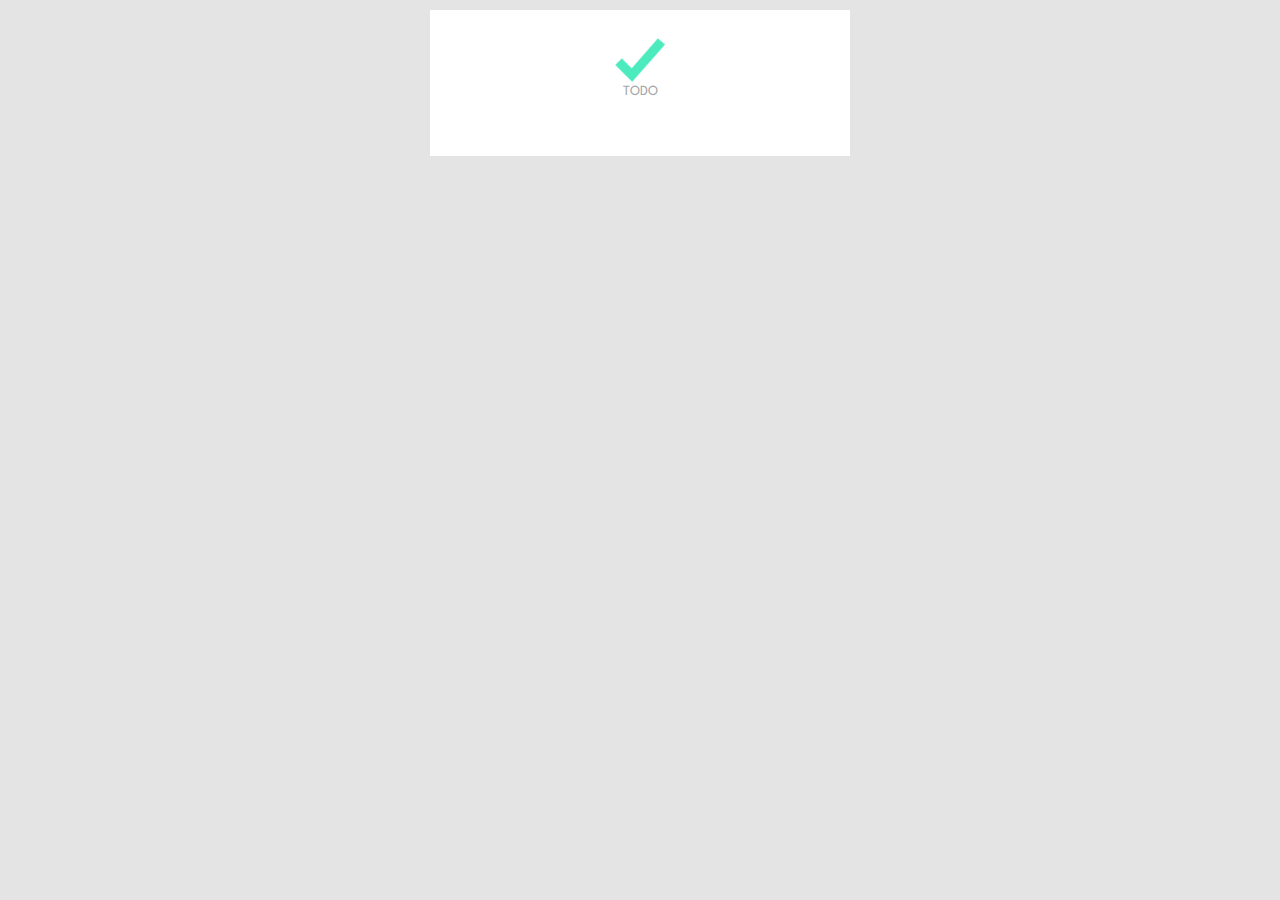
==== index.html @ 3a2cb117 "add task & view task list working" ====
<!DOCTYPE html>
<html lang="en">
<head>
    <meta charset="UTF-8">
    <meta http-equiv="X-UA-Compatible" content="IE=edge">
    <meta name="viewport" content="width=device-width, initial-scale=1.0">
    <link rel="stylesheet" type="text/css" href="/public/css/style.css" />

<link rel="icon" type="image/png" sizes="32x32" href="/public/assets/favicon-32x32.png">
    <link href="https://fonts.googleapis.com/css2?family=Spartan:wght@100;300;400;500;600&display=swap" rel="stylesheet">

    <title>Claudia To Do</title>
</head>
<body onload="viewTasks()">
	<div class="container">
        <div class="logo">
            <img src="public/assets/android-chrome-256x256.png" alt="" width="50px" height="50px">
        </div>
		<h2 class="siteText">TODO</h2>
       

        <div id="taskView">
           
                
         
        </div>
		

	</div>

</body>

<script type="text/javascript" src="/public/js/main.js"></script>
</html>
---- public/css/style.css ----
/* Basic Style */
/* color
blue -#4fc1e8
yellow- #face53
green - #a0d568
purple - #ac92eb
red - ed5564
brand - 57ebc1
grey - #e0e2e2
dark grey - #707070

*/

html, body, div, span, applet, object, iframe,
h1, h2, h3, h4, h5, h6, p, blockquote, pre,
a, abbr, acronym, address, big, cite, code,
del, dfn, em, img, ins, kbd, q, s, samp,
small, strike, strong, sub, sup, tt, var,
b, u, i, center,
dl, dt, dd, ol, ul, li,
fieldset, form, label, legend,
table, caption, tbody, tfoot, thead, tr, th, td,
article, aside, canvas, details, embed, 
figure, figcaption, footer, header, hgroup, 
menu, nav, output, ruby, section, summary,
time, mark, audio, video {
	margin: 0;
	padding: 0;
	border: 0;
	font-size: 100%;
	font: inherit;
	vertical-align: baseline;
}

body {
	background: #fff;
	color: #707070;
	font-family: 'Spartan', sans-serif;
	background-color:#e4e4e4;
}

.container {
	display: block;
	width: 400px;
	margin: 10px auto 100px;
	background-color:#fff;
	padding:0px 10px 10px 10px;
	
    
}

h2.siteText {
	text-align:center;
	color: #a6a7a7;
	margin-bottom:0px;
    font-variant: small-caps;
    font-size: 14px;
   
   
}
.borderBottom{
    border-bottom: #a6a7a7 solid 2px;
}

ul {
	margin: 0;
	padding: 0;
}

li * {
	float: left;
}

li,
h3 {
	clear: both;
	list-style: none;
}

/* Heading */
.logo{
    width: 100%;
    display: grid;
}
.logo img{
    margin:0 auto;
    padding-top: 25px;
}

h3,
label[for='new-task'] {
	color: #a6a7a7;
	font-weight: 700;
	font-size: 15px;
	border-bottom: 2px solid #a6a7a7;
	padding: 20px 0 10px;
	margin: 0;
	text-transform: uppercase;
}
/*
input,
button {
	outline: none;
}

button {
	background: none;
	border: 0px;
	color: #888;
	font-size: 15px;
	width: 60px;
	margin: 10px 0 0;
	font-family: Lato, sans-serif;
	cursor: pointer;
}

button:hover {
	color: #333;
}



input, textarea{
    border: none;
    margin-top: 1.5em;
}
input[type="text"], select {
	margin: 5px;
	font-size: 18px;
	line-height: 18px;
	height: 18px;
	padding: 10px;
	font-weight: 300;
	background: #fff;
	
	color: #888;
}

textarea{
	margin: 5px;
	font-size: 16px;
	line-height: 18px;
	width: 250px ;
	padding: 10px;
	font-weight:100;
	background: #fff;
	border: #a6a7a7 solid 1px;
	color: #888;
}

input[type="text"]:focus , input::placeholder, textarea::placeholder{
	color: #a6a7a7;
    font-weight: 300;
}


/* New Task 
form{
    width:90%;
    margin-top: 2em;

}

.details{
    position: absolute;
    top: 40%;
    transform: translateY(-30%);
    width: 100%;
}
.details span{
    margin: 0 auto;
}

label[for='new-task'] {
	display: block;
	margin: 0 0 20px;
}

input#new-task {
	float: left;
	width: 250px;
    border-bottom: #a6a7a7 solid 1px;
}

 button:hover {
	color: #4deabd;
}


/* Task list 

li {
	overflow: hidden;
	padding: 20px 0;
	border-bottom: 1px solid #eee;
}

li > input[type="checkbox"] {
	margin: 0 10px;
	position: relative;
	top: 15px;
}

li > label {
	font-size: 18px;
	line-height: 40px;
	width: 237px;
	padding: 0 0 0 11px;
}

li > input[type="text"] {
	width: 226px;
}

li > .delete:hover {
	color: #CF2323;
}


/* Completed 

#completed-tasks label {
	text-decoration: line-through;
	color: #a0a0a0;
}


/* Edit Task 

ul li input[type=text] {
	display: none;
}

ul li.editMode input[type=text] {
	display: block;
}

ul li.editMode label {
	display: none;
}

/* CATEGORIES */

div#taskView{
    margin-top:3em;
 
}
div#taskView div{
    margin:0 auto;
    margin-bottom: 2em;
    width: 90%;
}
div#taskView h2{
    font-size:16px;
    font-weight: 400;
    text-transform: uppercase;
}
.blue h2 {color:#4fc1e8;}
#completed-tasks label {
	text-decoration: line-through;
	color:#4fc1e8
}
.yellow h2 {color:#face53;}
.green h2{color: #a0d568;}
.purple h2 {color:#ac92eb;}
.red h2 { color:#ed5564;}

.hr{
    
    border-top: 1px solid #e0e2e2;
    margin-bottom: 2em;
}

/* 
li > input[type="checkbox"] {
    appearance: none;
	margin: 0 10px;
	position: relative;
	height: 20px;
  width: 20px;
  
} */
.checkbox {
    display: inline-flex;
    cursor: pointer;
    position: relative;
    width: 100%;
    margin-bottom: 1.5em;
    font-size: 14px;
}

li > input:active {
    border: 2px solid #a6a7a7;
}

.checkbox > span {
    color: #a6a7a7;
    padding: 0.5rem 0.25rem;
}

li > input[type=checkbox] {
    height: 20px;
    width: 20px;
    -webkit-appearance: none;
    -moz-appearance: none;
    -o-appearance: none;
    appearance: none;
    border: 1px solid #a6a7a7;
    border-radius: 4px;
    outline: none;
    transition-duration: 0.3s;
    background-color: none;
   
    cursor: pointer;
    
  } 

 .yellow > input:checked {
    border: 1px solid #41B883;
    background-color: #34495E;
}
li > input[type=checkbox]:checked.yellow-checkmark  {
    content: '\2713';
    display: block;
    text-align: center;
    color: #face53;
   
    
  }
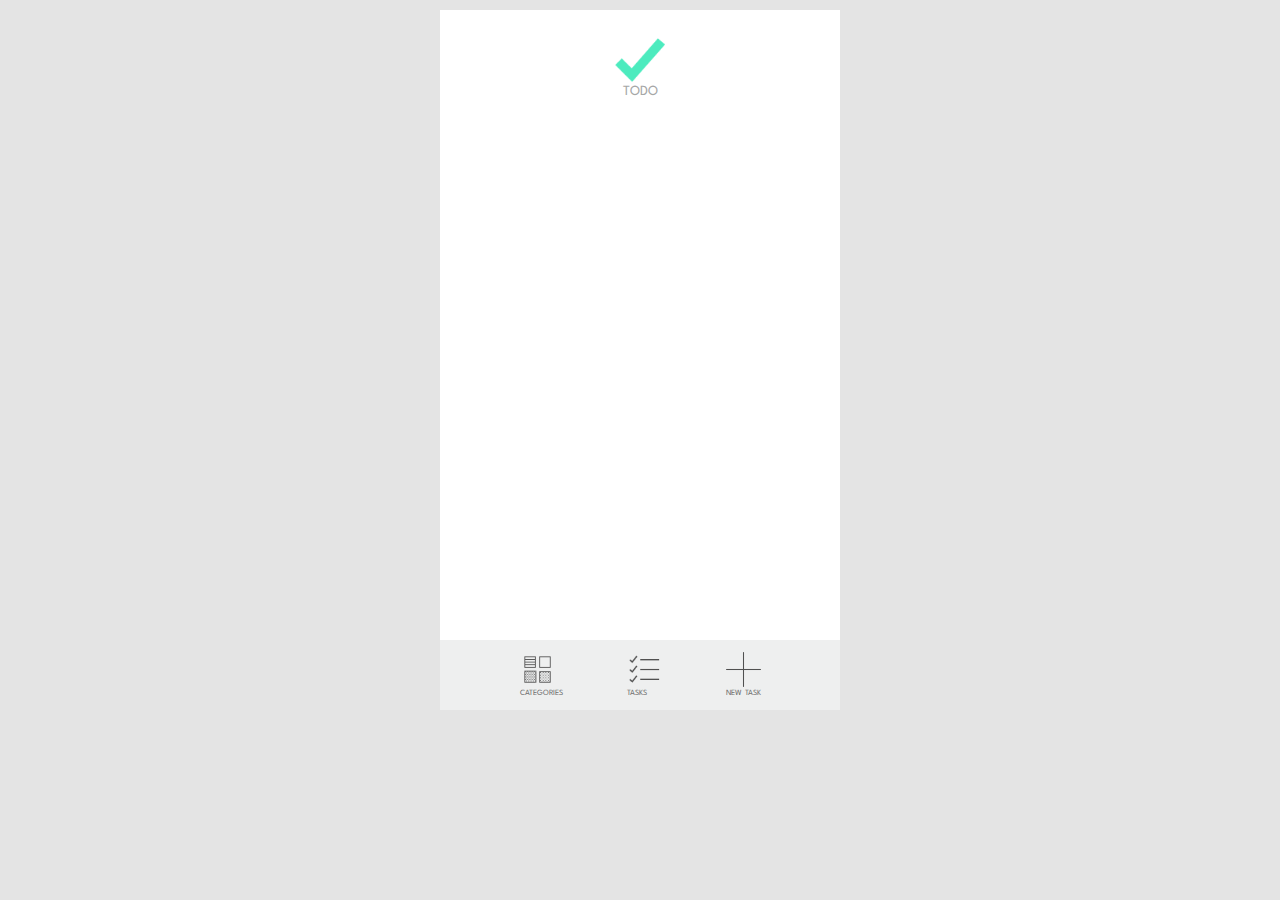
==== commit 634d0a10: "updates" ====
--- a/index.html
+++ b/index.html
@@ -12,22 +12,52 @@
     <title>Claudia To Do</title>
 </head>
 <body onload="viewTasks()">
+
 	<div class="container">
+        
+        <!-- header -->
         <div class="logo">
             <img src="public/assets/android-chrome-256x256.png" alt="" width="50px" height="50px">
         </div>
 		<h2 class="siteText">TODO</h2>
        
+         
+        <div id="taskView">
+        </div>
 
-        <div id="taskView">
-           
-                
-         
-        </div>
-		
+        <!-- bottom nav -->
+        <div id="nav">
+            <nav>
+                 <ul>
+                    <li>
+                        <a class="nav-item" href="#">
+                            <img src="public/assets/category.png" class="icon">
+                            <br>
+                            <span>categories</span>
+                        </a>
+                    </li>
+                    <li>
+                        <a class="nav-item" href="#">
+                            <img src="public/assets/list.png" class="icon">
+                            <br>
+                            <span>tasks</span>
+                        </a>
+                    </li>
+                    <li>
+                        <a class="nav-item" href="#">
+                            <img src="public/assets/add2.png" class="icon">
+                            <br>
+                            <span>new task</span>
+                        </a>
+                    </li>
+                </ul>
+            </nav>
+        </div>  <!--  end nav -->
+	       
+</div>
 
-	</div>
 
+   
 </body>
 
 <script type="text/javascript" src="/public/js/main.js"></script>
--- a/public/css/style.css
+++ b/public/css/style.css
@@ -44,8 +44,9 @@
 	width: 400px;
 	margin: 10px auto 100px;
 	background-color:#fff;
-	padding:0px 10px 10px 10px;
 	
+	min-height: 700px;
+    position: relative;
     
 }
 
@@ -97,6 +98,54 @@
 	margin: 0;
 	text-transform: uppercase;
 }
+
+/* =================================
+        NAVIGATION
+==================================*/
+
+div#nav{
+    width: 400px;
+    position: absolute;
+    bottom: 0;
+}
+nav{
+    
+    background-color: #eeefef;
+
+    display: flex;
+    justify-content: space-around;
+    background-color: #eeefef;
+    padding: 12px;
+   
+    /* width: 480px; */
+}
+nav ul{
+    margin: 0 auto;
+}
+nav ul li{
+    display: inline;
+    
+}
+nav a {
+    text-decoration: none;
+    margin-left: 2em;
+    margin-right: 2em;
+    align-items: center;
+}
+nav span{
+    font-variant: small-caps;
+    font-size: 12px;
+    color:#707070;
+    text-align: center;
+}
+img.icon{
+    width: 35px;
+    height: 35px;
+    display: block;
+    margin: bottom 0.5em;
+
+}
+
 /*
 input,
 button {
@@ -239,37 +288,6 @@
 	display: none;
 }
 
-/* CATEGORIES */
-
-div#taskView{
-    margin-top:3em;
- 
-}
-div#taskView div{
-    margin:0 auto;
-    margin-bottom: 2em;
-    width: 90%;
-}
-div#taskView h2{
-    font-size:16px;
-    font-weight: 400;
-    text-transform: uppercase;
-}
-.blue h2 {color:#4fc1e8;}
-#completed-tasks label {
-	text-decoration: line-through;
-	color:#4fc1e8
-}
-.yellow h2 {color:#face53;}
-.green h2{color: #a0d568;}
-.purple h2 {color:#ac92eb;}
-.red h2 { color:#ed5564;}
-
-.hr{
-    
-    border-top: 1px solid #e0e2e2;
-    margin-bottom: 2em;
-}
 
 /* 
 li > input[type="checkbox"] {
@@ -280,6 +298,41 @@
   width: 20px;
   
 } */
+
+
+
+/* =================================
+            GENERAL LIST ITEM
+==================================*/
+/* CATEGORIES */
+
+div#taskView{
+    margin-top:3em;
+ 
+}
+div.categoryList{
+    margin:0 auto;
+    margin-bottom: 2em;
+    width: 90%;
+}
+div#taskView h2{
+    font-size:14px;
+    font-weight: 400;
+    text-transform: uppercase;
+}
+
+/* #completed-tasks label {
+	text-decoration: line-through;
+	color:#4fc1e8
+} */
+
+.hr{
+    
+    border-top: 1px solid #e0e2e2;
+    margin-bottom: 2em;
+}
+
+/* check boxes */
 .checkbox {
     display: inline-flex;
     cursor: pointer;
@@ -295,10 +348,216 @@
 
 .checkbox > span {
     color: #a6a7a7;
-    padding: 0.5rem 0.25rem;
-}
-
-li > input[type=checkbox] {
+    padding: 0.5rem 1rem;
+}
+    .checkbox > input {
+        height: 25px;
+        width: 25px;
+        -webkit-appearance: none;
+        -moz-appearance: none;
+        -o-appearance: none;
+        appearance: none;
+        border: 1px solid #c4c4c4;
+        border-radius: 4px;
+        outline: none;
+        transition-duration: 0.3s;
+        background-color: none;
+        cursor: pointer;
+      }
+
+    .checkbox > input:checked{
+      /* background-color: #face53; */
+      content: '\2713';
+      border: none;
+  }
+  .checkbox > input:checked + span::before {
+      content: '\2713';
+      display: block;
+      font-size: 22px;
+      position: absolute;
+      left: 0.7rem;
+      top: 0.1rem;
+      
+  }
+  
+  /* sub nav */
+/* More Button / Dropdown Menu */
+div.more{
+    background-image: '/public/assets/edit.png';
+    width: 50px;
+}
+.more-btn,
+.more-menu-btn {
+    border: none;
+    background-color: #fff;
+    color: none;
+      display: block;
+      
+      font-size: 22px;
+     
+}
+.moreimg{
+    width: 15px;
+     
+}
+.more-dot {
+  
+    margin: 0 auto;
+    display: inline-block;
+    width: 7px;
+    height: 7px;
+    margin-right: 1px;
+    border-radius: 50%;
+    transition: background-color 0.3s;
+}
+
+.more-menu {
+    position: absolute;
+    top: 100%;
+    z-index: 900;
+    float: left;
+    padding: 10px 0;
+    margin-top: 9px;
+    background-color: #fff;
+    border: 1px solid #ccd8e0;
+    border-radius: 4px;
+    box-shadow: 1px 1px 3px rgba(0,0,0,0.25);
+    opacity: 0;
+    transform: translate(0, 15px) scale(.95);
+    transition: transform 0.1s ease-out, opacity 0.1s ease-out;
+    pointer-events: none;
+}
+
+.more-menu-caret {
+    position: absolute;
+    top: -10px;
+    left: 12px;
+    width: 18px;
+    height: 10px;
+    float: left;
+    overflow: hidden;
+}
+
+.more-menu-caret-outer,
+.more-menu-caret-inner {
+    position: absolute;
+    display: inline-block;
+    margin-left: -1px;
+    font-size: 0;
+    line-height: 1;
+}
+
+.more-menu-caret-outer {
+    border-bottom: 10px solid #c1d0da;
+    border-left: 10px solid transparent;
+    border-right: 10px solid transparent;
+    height: auto;
+    left: 0;
+    top: 0;
+    width: auto;    
+}
+
+.more-menu-caret-inner {
+    top: 1px;
+    left: 1px;
+    border-left: 9px solid transparent;
+    border-right: 9px solid transparent;
+    border-bottom: 9px solid #fff;
+}
+
+.more-menu-items {
+    margin: 0;
+    list-style: none;
+    padding: 0;
+}
+
+.more-menu-item {
+    display: block;
+}
+
+.more-menu-btn {
+    min-width: 100%;
+    color: #66757f;
+    cursor: pointer;
+    display: block;
+    font-size: 13px;
+    line-height: 18px;
+    padding: 5px 20px;
+    position: relative;
+    white-space: nowrap;
+}
+
+.more-menu-item:hover {
+    background-color: #489fe5;
+}
+
+.more-menu-item:hover .more-menu-btn {
+    color: #fff;
+}
+
+.more-btn:hover .more-dot,
+.show-more-menu .more-dot {
+    background-color: #516471;
+}
+
+.show-more-menu .more-menu {
+    opacity: 1;
+    transform: translate(0, 0) scale(1);
+    pointer-events: auto;
+}
+
+
+  /* =================================
+            YELLOW LIST ITEMS
+    ==================================*/
+  .yellow h2 ,
+  .checkbox > input:checked.yellow-checkmark,
+  .checkbox > input:checked.yellow-checkmark + span::before
+  {color:#face53;}
+
+
+ /* =================================
+           GREEN LIST ITEMS
+    ==================================*/
+    .green h2 ,
+    .checkbox > input:checked.green-checkmark,
+    .checkbox > input:checked.green-checkmark + span::before
+    {color:#a0d568;}
+  
+ /* =================================
+            PURPLE LIST ITEMS
+    ==================================*/
+    .purple h2 ,
+    .checkbox > input:checked.purple-checkmark,
+    .checkbox > input:checked.purple-checkmark + span::before
+    {color:#ac92eb;}
+  
+   
+
+ /* =================================
+            RED LIST ITEMS
+    ==================================*/
+    .red h2 ,
+    .checkbox > input:checked.red-checkmark,
+    .checkbox > input:checked.red-checkmark + span::before
+    {color:#ed5564;}
+
+
+
+  /* =================================
+            BLUE LIST ITEMS
+    ==================================*/
+    .blue h2 ,
+    .checkbox > input:checked.blue-checkmark,
+    .checkbox > input:checked.blue-checkmark + span::before
+    {color:#4fc1e8;}
+  
+   
+
+
+ /*
+ 
+ li > input[type=checkbox] {
     height: 20px;
     width: 20px;
     -webkit-appearance: none;
@@ -313,12 +572,9 @@
    
     cursor: pointer;
     
-  } 
-
- .yellow > input:checked {
-    border: 1px solid #41B883;
-    background-color: #34495E;
-}
+  }  
+
+
 li > input[type=checkbox]:checked.yellow-checkmark  {
     content: '\2713';
     display: block;
@@ -326,5 +582,5 @@
     color: #face53;
    
     
-  } 
-
+  }  */ 
+
